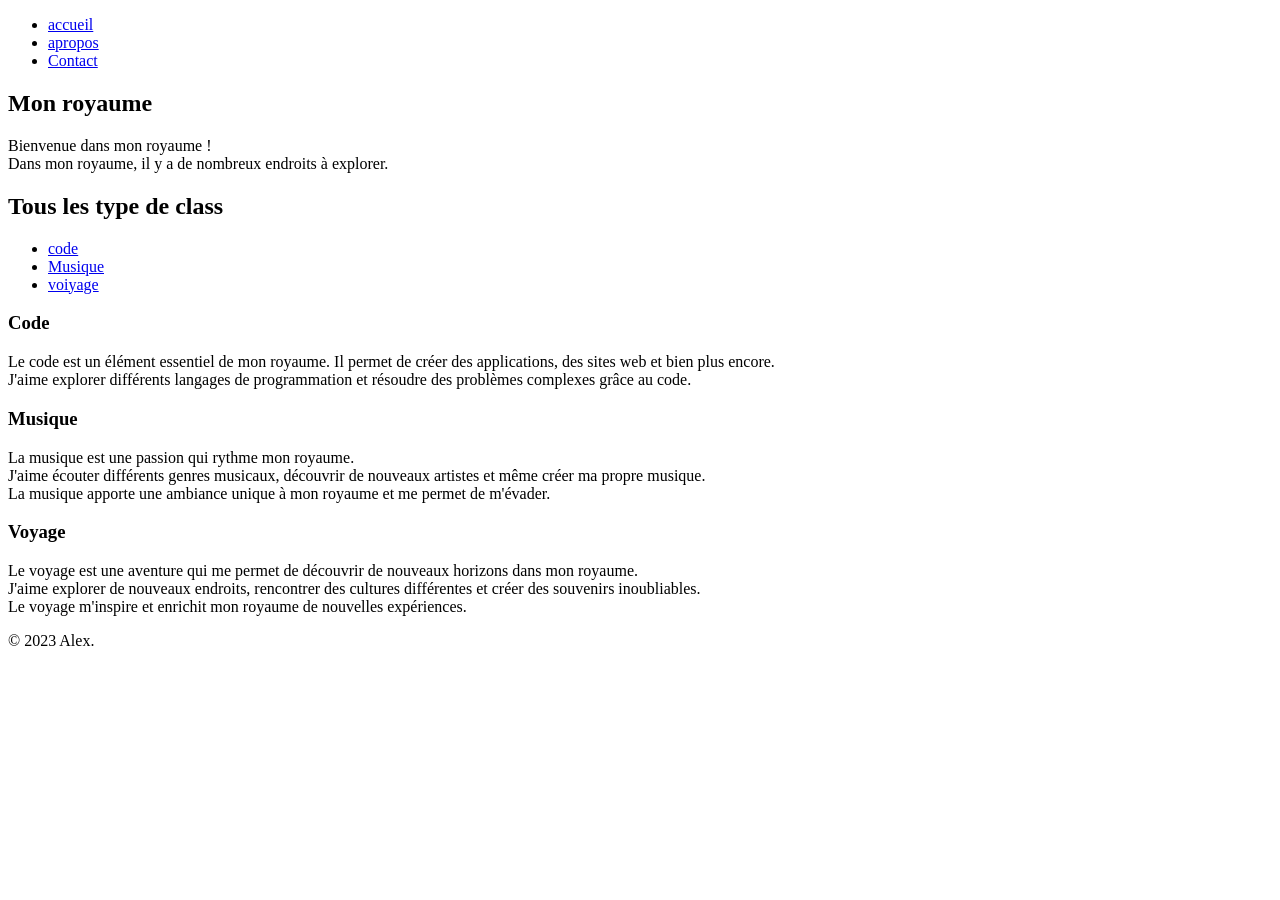
==== about_me.html @ f722aabf "add interest" ====
<!DOCTYPE html>
<html lang="fr">
<head>
    <meta charset="UTF-8">
    <meta name="viewport" content="width=device-width, initial-scale=1.0">
    <title>About Me</title>
    <link rel="stylesheet" href="styles.css">
</head>
<body>
    <header>
        <nav>
            <ul>
                <li><a href="myPage.html">accueil</a></li>
                <li><a href="about_me.html">apropos</a></li>
                <li><a href="contact.html">Contact</a></li>
            </ul>
        </nav>
    </header>   
    <main>
        <section>
            <h2>Mon royaume</h2>
            <p>Bienvenue dans mon royaume ! <br> Dans mon royaume, il y a de nombreux endroits à explorer.<br></p>
        </section>
        <section>
            <h2>Tous les type de class</h2>
            <ul>
                <li> <a href="#code">code</a></li>
                <li><a href="#musique">Musique</a></li>
                <li><a href="#voyage">voiyage</a></li>
            </ul>
        </section>
        <section id="code">
            <h3>Code</h3>
            <p>Le code est un élément essentiel de mon royaume. Il permet de créer des applications, des sites web et bien plus encore. <br> J'aime explorer différents langages de programmation et résoudre des problèmes complexes grâce au code.</p>
        </section>
        <section id="musique">
            <h3>Musique</h3>
            <p>La musique est une passion qui rythme mon royaume. <br> J'aime écouter différents genres musicaux, découvrir de nouveaux artistes et même créer ma propre musique. <br> La musique apporte une ambiance unique à mon royaume et me permet de m'évader.</p>
        </section>
        <section id="voyage">
            <h3>Voyage</h3>
            <p>Le voyage est une aventure qui me permet de découvrir de nouveaux horizons dans mon royaume. <br> J'aime explorer de nouveaux endroits, rencontrer des cultures différentes et créer des souvenirs inoubliables. <br> Le voyage m'inspire et enrichit mon royaume de nouvelles expériences.</p>
        </section>  
        
    </main>
    <footer>
        <p>&copy; 2023 Alex.</p>
    </footer>
</body>
</html>
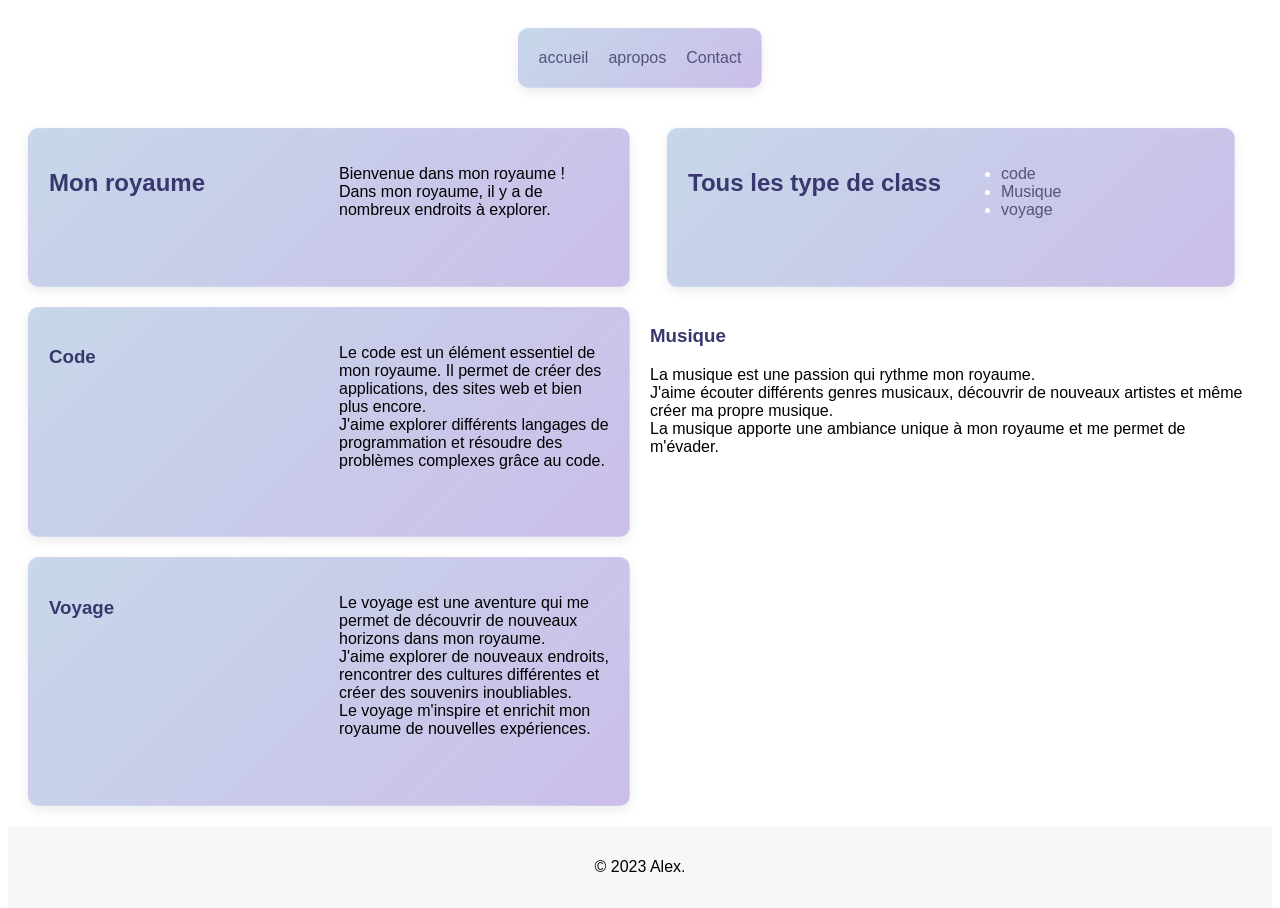
==== commit 30fc3478: "last" ====
--- a/about_me.html
+++ b/about_me.html
@@ -4,32 +4,34 @@
     <meta charset="UTF-8">
     <meta name="viewport" content="width=device-width, initial-scale=1.0">
     <title>About Me</title>
-    <link rel="stylesheet" href="styles.css">
+    <link rel="stylesheet" href="style.css">
 </head>
 <body>
     <header>
-        <nav>
-            <ul>
-                <li><a href="myPage.html">accueil</a></li>
-                <li><a href="about_me.html">apropos</a></li>
-                <li><a href="contact.html">Contact</a></li>
-            </ul>
-        </nav>
+        <div class="container">
+            <nav>
+                <ul class="nav-list">
+                    <li><a href="myPage.html">accueil</a></li>
+                    <li><a href="about_me.html">apropos</a></li>
+                    <li><a href="contact_me.html">Contact</a></li>
+                </ul>
+            </nav>
+        </div>
     </header>   
     <main>
-        <section>
+        <section class="container">
             <h2>Mon royaume</h2>
             <p>Bienvenue dans mon royaume ! <br> Dans mon royaume, il y a de nombreux endroits à explorer.<br></p>
         </section>
-        <section>
+        <section class="container">
             <h2>Tous les type de class</h2>
             <ul>
                 <li> <a href="#code">code</a></li>
                 <li><a href="#musique">Musique</a></li>
-                <li><a href="#voyage">voiyage</a></li>
+                <li><a href="#voyage">voyage</a></li>
             </ul>
         </section>
-        <section id="code">
+        <section id="code" class="container">
             <h3>Code</h3>
             <p>Le code est un élément essentiel de mon royaume. Il permet de créer des applications, des sites web et bien plus encore. <br> J'aime explorer différents langages de programmation et résoudre des problèmes complexes grâce au code.</p>
         </section>
@@ -37,7 +39,7 @@
             <h3>Musique</h3>
             <p>La musique est une passion qui rythme mon royaume. <br> J'aime écouter différents genres musicaux, découvrir de nouveaux artistes et même créer ma propre musique. <br> La musique apporte une ambiance unique à mon royaume et me permet de m'évader.</p>
         </section>
-        <section id="voyage">
+        <section id="voyage" class="container">
             <h3>Voyage</h3>
             <p>Le voyage est une aventure qui me permet de découvrir de nouveaux horizons dans mon royaume. <br> J'aime explorer de nouveaux endroits, rencontrer des cultures différentes et créer des souvenirs inoubliables. <br> Le voyage m'inspire et enrichit mon royaume de nouvelles expériences.</p>
         </section>  
--- a/style.css
+++ b/style.css
@@ -0,0 +1,134 @@
+body {
+    background-color: white;
+    color: black;
+    font-family: Arial, sans-serif;
+}
+
+h1, h2, h3 {
+    color: rgb(56, 56, 110);
+}
+
+p {
+    color: black;
+}
+
+a {
+    color: rgb(83, 83, 124);
+    text-decoration: none;
+}
+
+a:hover {
+    text-decoration: underline;
+}
+nav ul {
+    list-style: none;
+    padding: 0;
+    margin: 0;
+}
+header {
+    display: flex;
+    align-items: center;
+    justify-content: center;
+    text-align: center;
+    padding: 20px 0;
+}
+header .container {
+    grid-template-columns: 1fr;
+    justify-items: center;
+    align-items: center;
+}
+
+header nav {
+    grid-column: 1 / -1;
+    justify-self: center;
+}
+nav ul, .nav-list {
+    display: flex;
+    gap: 20px;
+    justify-content: center;
+    align-items: center;
+    list-style: none;
+    margin: 0;
+    padding: 0;
+}
+.container {
+    max-width: 1200px;
+    display: grid;
+    grid-template-columns: repeat(2, 1fr);
+    gap: 20px;
+    border-radius: 10px;
+    margin: 0 auto;
+    padding: 20px;
+    background: linear-gradient(135deg, #2b6bb044 0%, #6b46c159 100%); 
+    color: #ffffff;
+    border: 1px solid rgba(255,255,255,0.12); 
+    box-shadow: 0 4px 12px rgba(0,0,0,0.08);
+}
+nav {
+
+    display: flex;
+    gap: 20px;
+    align-items: center;
+    justify-content: center;
+}
+
+
+html, body {
+    height: 100%;
+}
+body {
+    display: flex;
+    flex-direction: column;
+    min-height: 100vh;
+}
+
+
+main {
+    flex: 1;
+    display: grid;
+    grid-template-columns: repeat(2, 1fr);
+    gap: 20px;
+    padding: 20px;
+}
+
+
+@media (max-width: 800px) {
+    main {
+        grid-template-columns: 1fr;
+    }
+}
+
+
+form {
+    display: flex;
+    flex-direction: column;
+    gap: 12px;
+    max-width: 600px;
+    margin: 0 auto;
+    padding: 18px;
+    border-radius: 12px;
+    background: linear-gradient(180deg, rgba(255,255,255,0.03), rgba(255,255,255,0.02));
+    border: 1px solid rgba(0,0,0,0.08);
+}
+form input,
+form textarea,
+form button {
+    border-radius: 8px;
+    padding: 10px;
+    border: 1px solid rgba(0,0,0,0.12);
+    font: inherit;
+}
+form button {
+    cursor: pointer;
+    background: #6b46c1;
+    color: #fff;
+    border: none;
+    padding: 10px 16px;
+}
+
+
+footer {
+    text-align: center;
+    padding: 16px 0;
+    background: rgba(0,0,0,0.03);
+}
